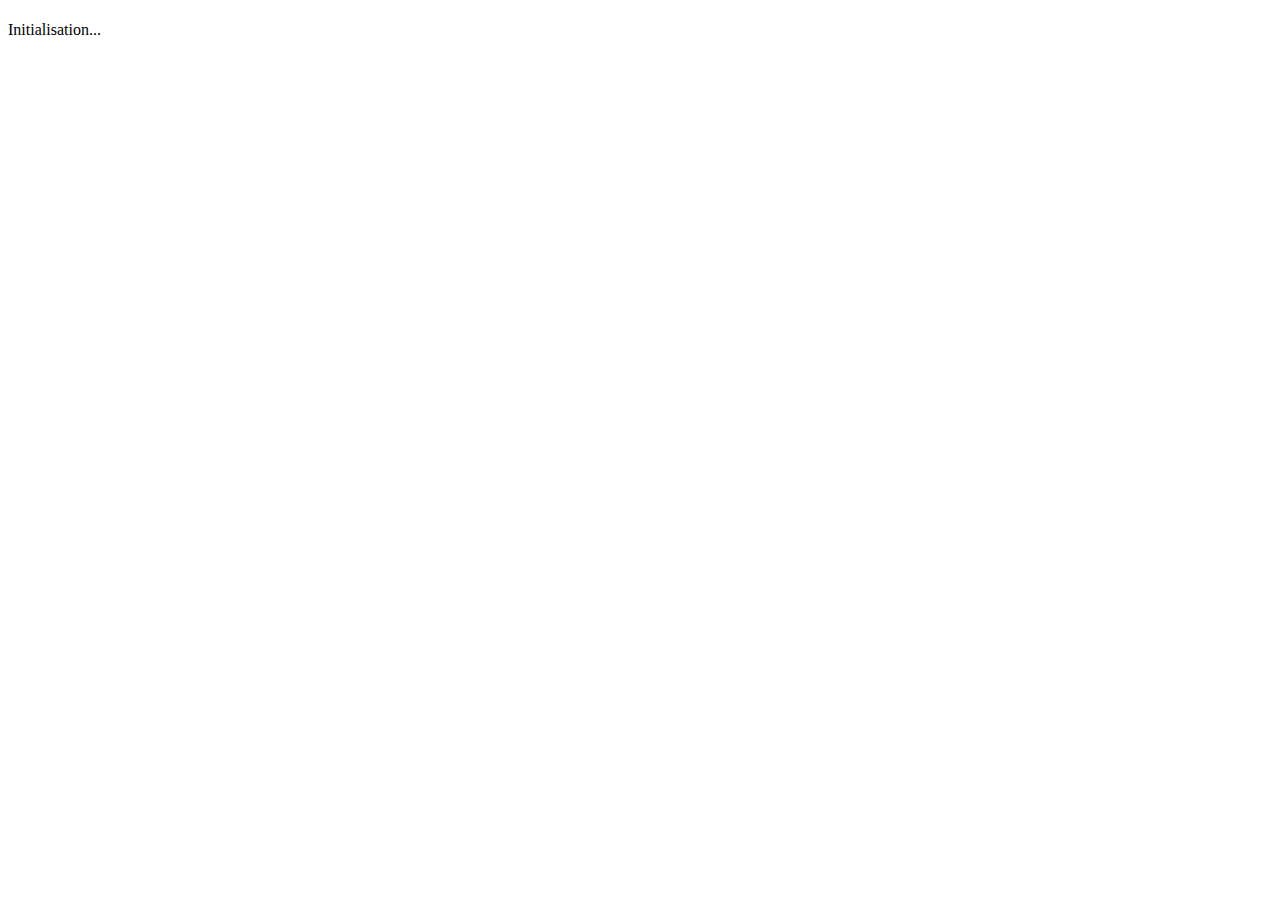
==== index.html @ 517ed478 "Update index.html" ====
<!DOCTYPE html>
<html lang="en">
<head>
  <meta charset="UTF-8">
  <meta name="viewport" content="width=device-width, initial-scale=1.0">
  <title>Redirection</title>
  <script>
    document.addEventListener("DOMContentLoaded", function() {
      let i = 5; // Valeur initiale de i (nombre de secondes)
      const countdownElement = document.getElementById('countdown');
      const titleElement = document.querySelector('h1');
      const intervalId = setInterval(decrementAndDisplay, 1000);

      function decrementAndDisplay() {
        i--;

        if (i <= 0) {
          clearInterval(intervalId);
          countdownElement.innerHTML = "Redirection vers la page des concours publiés...";
          window.location.href = 'https://spumous-misalignmen.000webhostapp.com/';
        } else {
          countdownElement.innerHTML = "Redirection dans <b>" + i + "</b> secondes...";
          titleElement.innerHTML = ''; // Effacer le contenu de <h1>
        }
      }
    });
  </script>
</head>
<body>
  <h1></h1>
  <p id="countdown">Initialisation...</p>
</body>
</html>
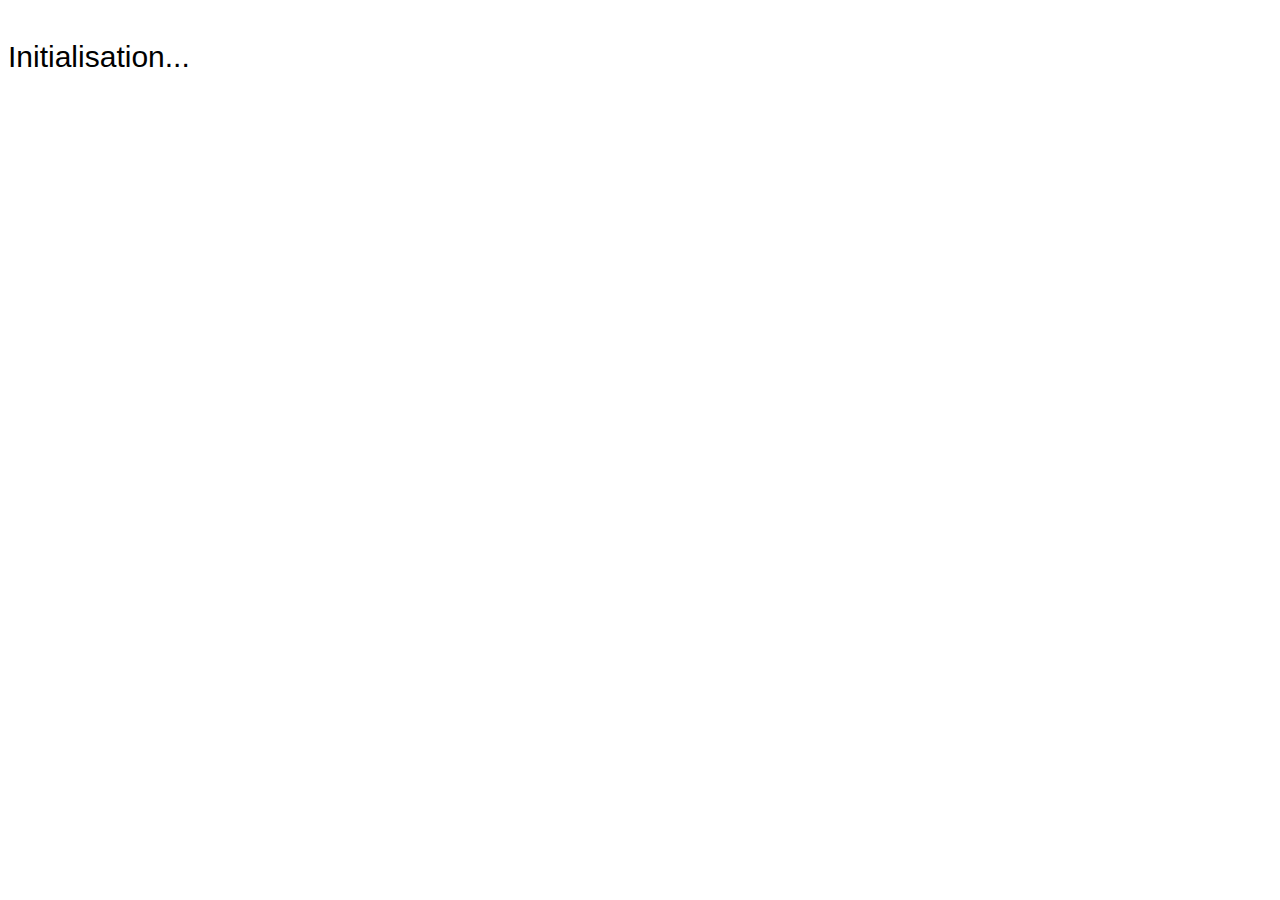
==== commit b360bdf5: "Update index.html" ====
--- a/index.html
+++ b/index.html
@@ -4,6 +4,7 @@
 <head>
   <meta charset="UTF-8">
   <meta name="viewport" content="width=device-width, initial-scale=1.0">
+  <link rel="stylesheet" href="styles.css">
   <title>Redirection</title>
   <script>
     document.addEventListener("DOMContentLoaded", function() {
--- a/styles.css
+++ b/styles.css
@@ -0,0 +1,6 @@
+body, html{
+background-color: white;
+color: black;
+font-family: arial;
+font-size: 30px;
+}
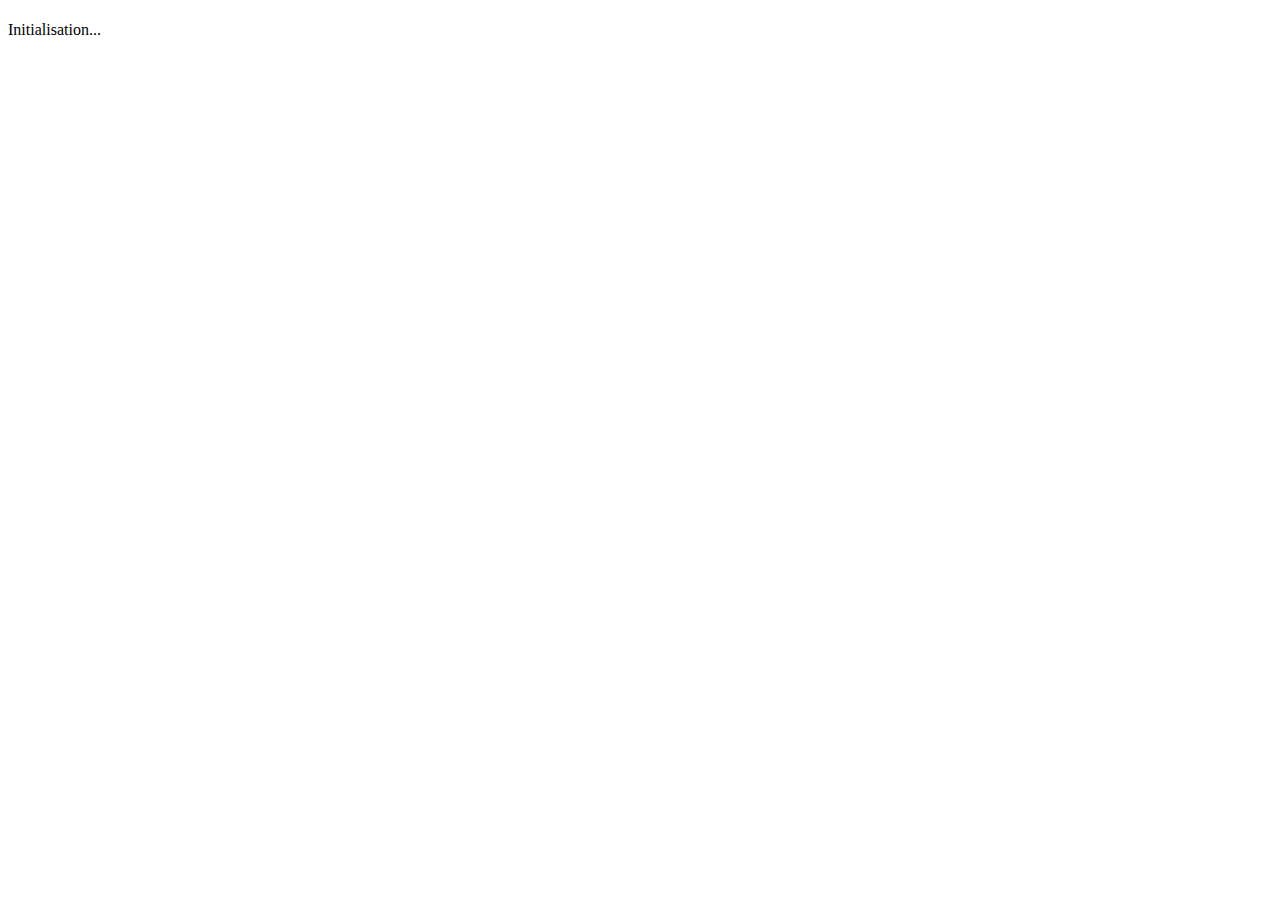
==== commit 0efb031d: "Update index.html" ====
--- a/index.html
+++ b/index.html
@@ -4,7 +4,7 @@
 <head>
   <meta charset="UTF-8">
   <meta name="viewport" content="width=device-width, initial-scale=1.0">
-  <link rel="stylesheet" href="styles.css">
+  <link rel="stylesheet" href="https://raw.githubusercontent.com/avis113/concours/main/styles.css">
   <title>Redirection</title>
   <script>
     document.addEventListener("DOMContentLoaded", function() {
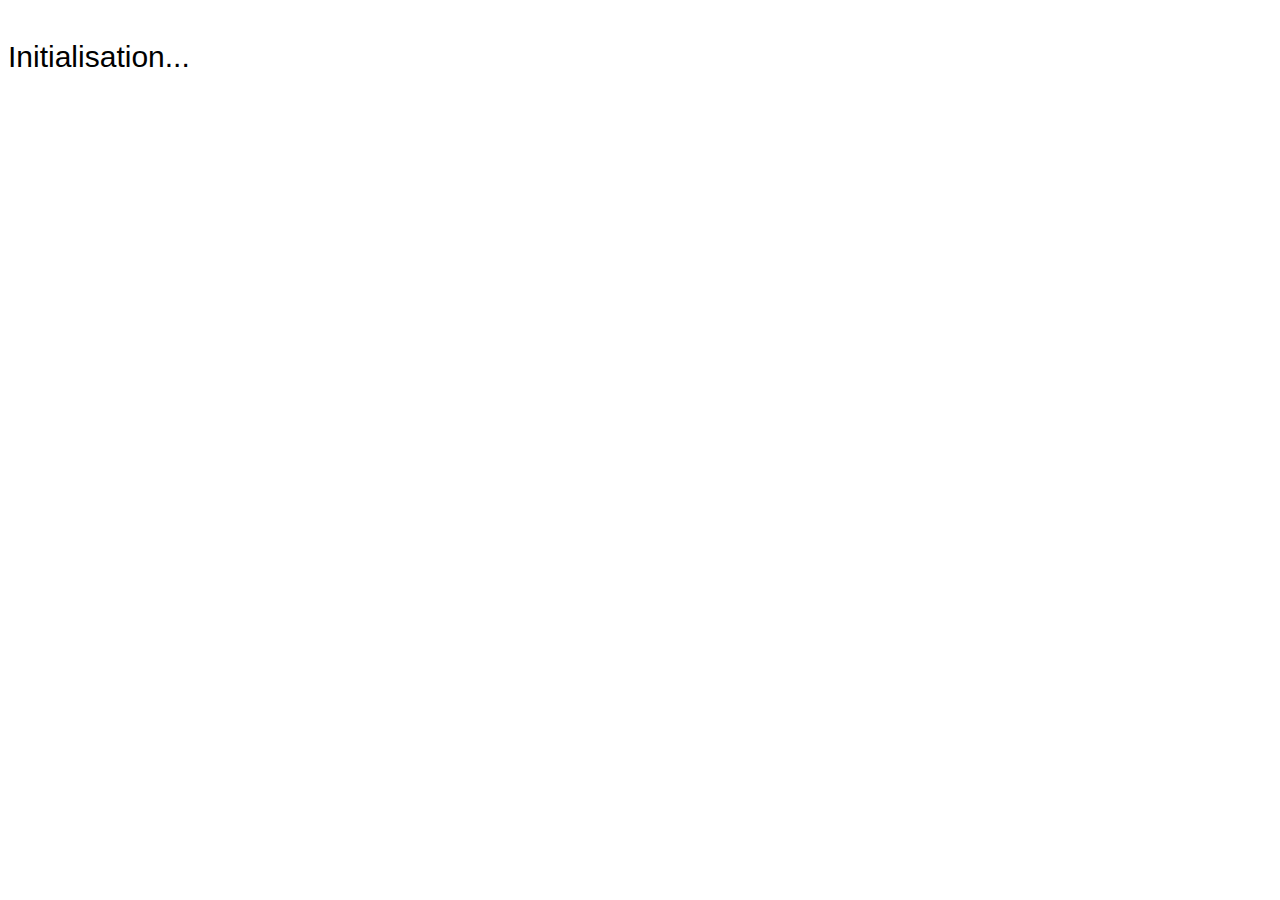
==== commit fe4d9501: "Update index.html" ====
--- a/index.html
+++ b/index.html
@@ -4,7 +4,7 @@
 <head>
   <meta charset="UTF-8">
   <meta name="viewport" content="width=device-width, initial-scale=1.0">
-  <link rel="stylesheet" href="https://raw.githubusercontent.com/avis113/concours/main/styles.css">
+  <link rel="stylesheet" href="styles.css">
   <title>Redirection</title>
   <script>
     document.addEventListener("DOMContentLoaded", function() {
--- a/styles.css
+++ b/styles.css
@@ -0,0 +1,9 @@
+body, html{
+background-color: white;
+color: black;
+font-family: arial;
+font-size: 30px;
+}
+b{
+font-size: 100%;
+}
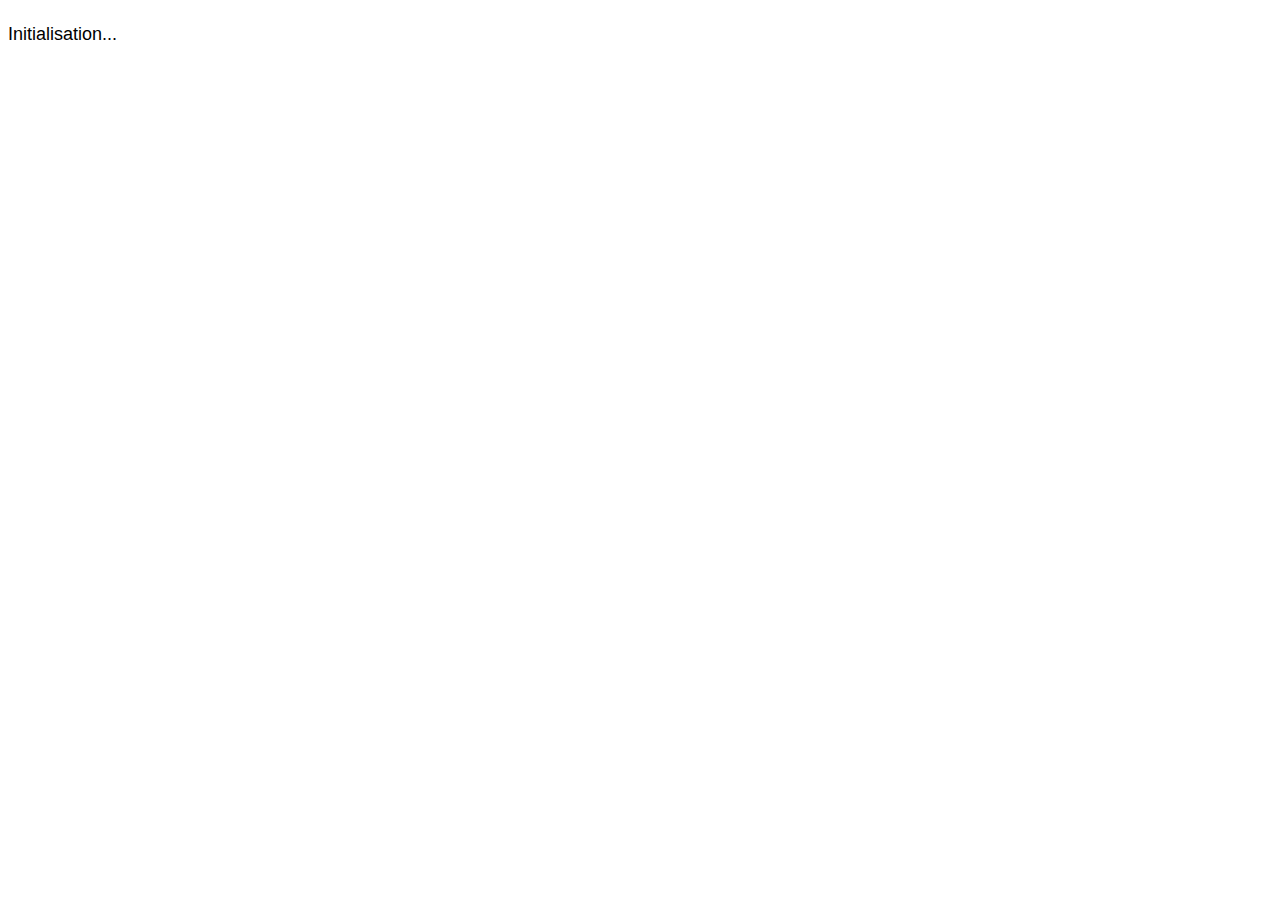
==== commit 0293e27b: "Update index.html" ====
--- a/index.html
+++ b/index.html
@@ -21,7 +21,7 @@
           countdownElement.innerHTML = "Redirection vers la page des concours publiés...";
           window.location.href = 'https://spumous-misalignmen.000webhostapp.com/';
         } else {
-          countdownElement.innerHTML = "Redirection dans <b>" + i + "</b> secondes...";
+          countdownElement.innerHTML = "Redirection dans <b><span style='color:red'>" + i + "</b></span> secondes...";
           titleElement.innerHTML = ''; // Effacer le contenu de <h1>
         }
       }
--- a/styles.css
+++ b/styles.css
@@ -1,9 +1,5 @@
 body, html{
 background-color: white;
-color: black;
 font-family: arial;
-font-size: 30px;
+font-size: 18px;
 }
-b{
-font-size: 100%;
-}
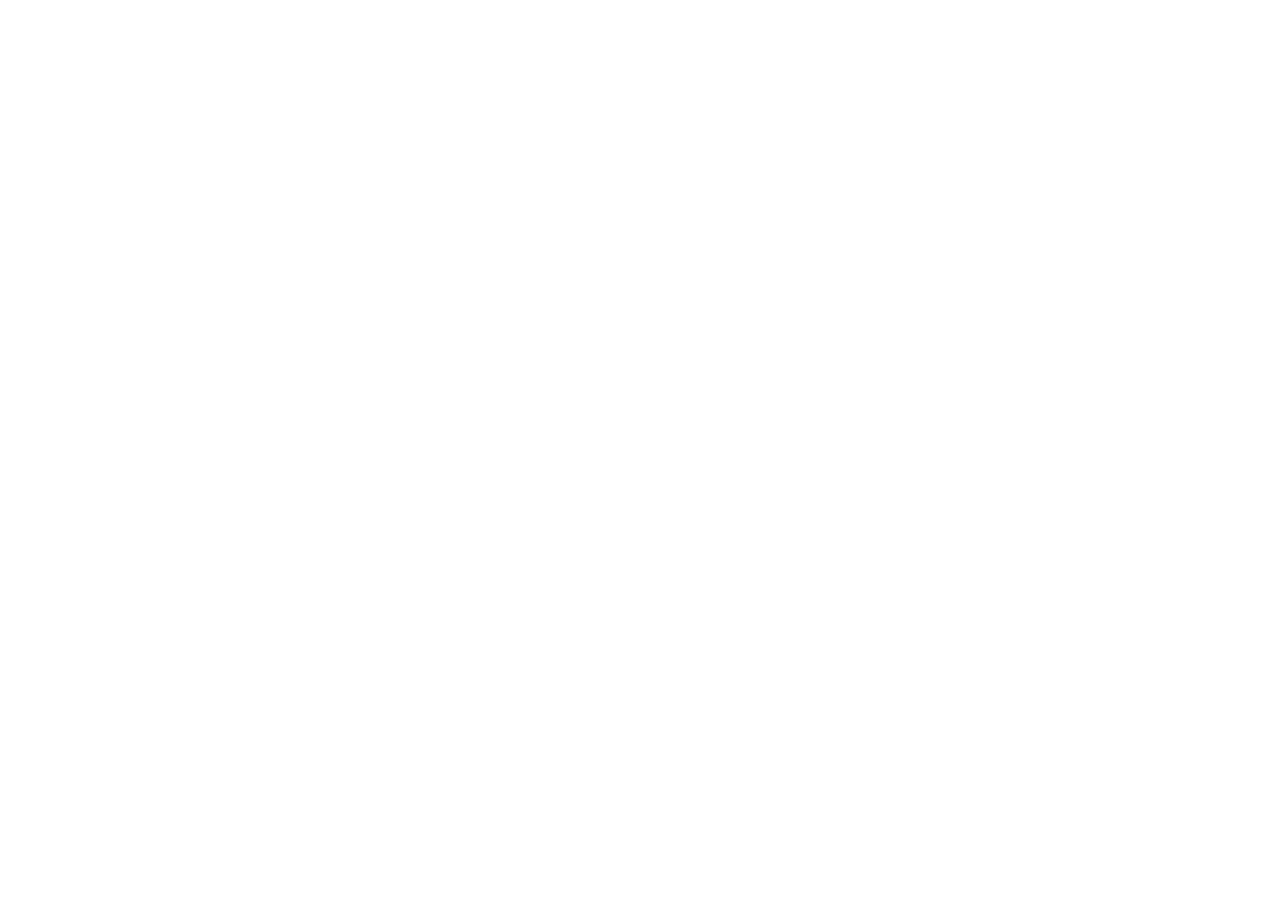
==== commit dc8091cf: "Update index.html" ====
--- a/index.html
+++ b/index.html
@@ -8,28 +8,15 @@
   <title>Redirection</title>
   <script>
     document.addEventListener("DOMContentLoaded", function() {
-      let i = 5; // Valeur initiale de i (nombre de secondes)
-      const countdownElement = document.getElementById('countdown');
-      const titleElement = document.querySelector('h1');
-      const intervalId = setInterval(decrementAndDisplay, 1000);
-
-      function decrementAndDisplay() {
-        i--;
-
-        if (i <= 0) {
-          clearInterval(intervalId);
-          countdownElement.innerHTML = "Redirection vers la page des concours publiés...";
+         function decrementAndDisplay() {
           window.location.href = 'https://spumous-misalignmen.000webhostapp.com/';
-        } else {
-          countdownElement.innerHTML = "Redirection dans <b><span style='color:red'>" + i + "</b></span> secondes...";
-          titleElement.innerHTML = ''; // Effacer le contenu de <h1>
-        }
+        
       }
+      decrementAndDisplay();
     });
   </script>
 </head>
 <body>
-  <h1></h1>
-  <p id="countdown">Initialisation...</p>
+  
 </body>
 </html>
